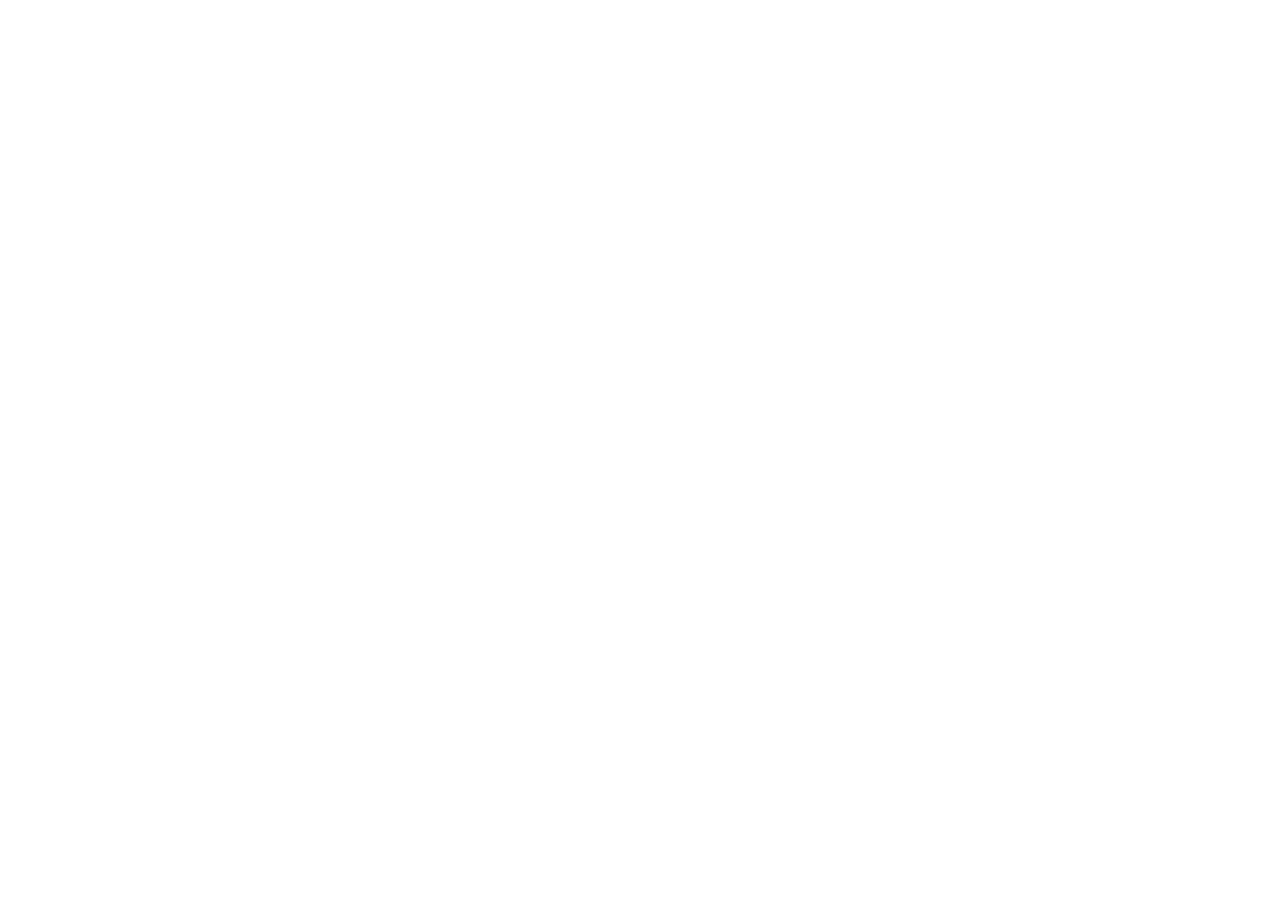
==== app/web/index.html @ 0107b35a "Web: app do motorista, painel admin e demonstração no navegador - App do motorista (Flutter): ficar " ====
<!DOCTYPE html>
<html>
<head>
  <!--
    If you are serving your web app in a path other than the root, change the
    href value below to reflect the base path you are serving from.

    The path provided below has to start and end with a slash "/" in order for
    it to work correctly.

    For more details:
    * https://developer.mozilla.org/en-US/docs/Web/HTML/Element/base

    This is a placeholder for base href that will be replaced by the value of
    the `--base-href` argument provided to `flutter build`.
  -->
  <base href="$FLUTTER_BASE_HREF">

  <meta charset="UTF-8">
  <meta content="IE=Edge" http-equiv="X-UA-Compatible">
  <meta name="description" content="Zipride: app do cliente, app do motorista e painel administrativo (demonstração).">

  <!-- iOS meta tags & icons -->
  <meta name="mobile-web-app-capable" content="yes">
  <meta name="apple-mobile-web-app-status-bar-style" content="black">
  <meta name="apple-mobile-web-app-title" content="Zipride">
  <link rel="apple-touch-icon" href="icons/Icon-192.png">

  <!-- Favicon -->
  <link rel="icon" type="image/png" href="favicon.png"/>

  <title>Zipride Demo</title>
  <link rel="manifest" href="manifest.json">
</head>
<body>
  <!--
    You can customize the "flutter_bootstrap.js" script.
    This is useful to provide a custom configuration to the Flutter loader
    or to give the user feedback during the initialization process.

    For more details:
    * https://docs.flutter.dev/platform-integration/web/initialization
  -->
  <script src="flutter_bootstrap.js" async></script>
</body>
</html>
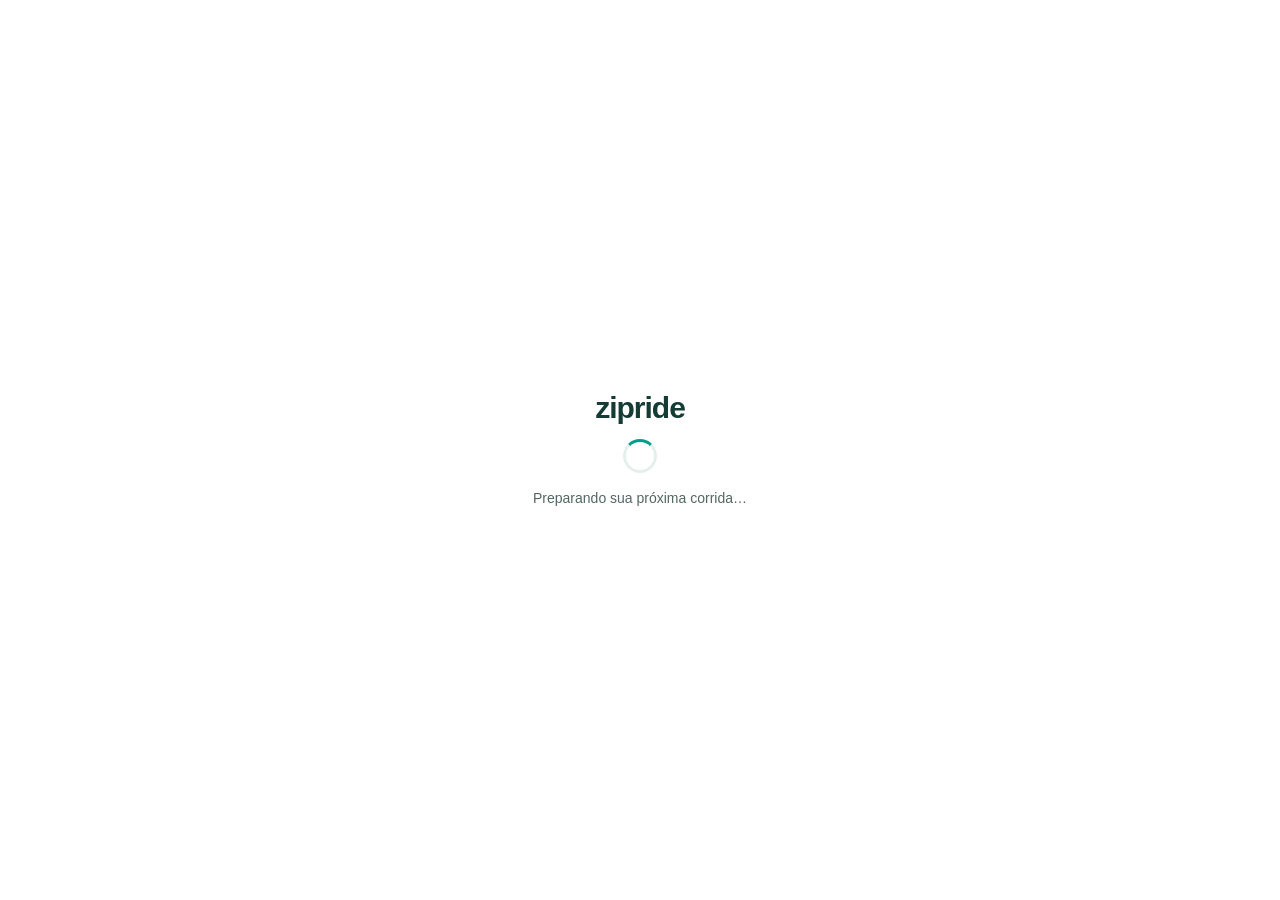
==== commit 02e46e62: "Add shareable Flutter web demo with browser validation" ====
--- a/app/web/index.html
+++ b/app/web/index.html
@@ -1,46 +1,37 @@
 <!DOCTYPE html>
-<html>
+<html lang="pt-BR">
 <head>
-  <!--
-    If you are serving your web app in a path other than the root, change the
-    href value below to reflect the base path you are serving from.
-
-    The path provided below has to start and end with a slash "/" in order for
-    it to work correctly.
-
-    For more details:
-    * https://developer.mozilla.org/en-US/docs/Web/HTML/Element/base
-
-    This is a placeholder for base href that will be replaced by the value of
-    the `--base-href` argument provided to `flutter build`.
-  -->
   <base href="$FLUTTER_BASE_HREF">
-
   <meta charset="UTF-8">
-  <meta content="IE=Edge" http-equiv="X-UA-Compatible">
-  <meta name="description" content="Zipride: app do cliente, app do motorista e painel administrativo (demonstração).">
-
-  <!-- iOS meta tags & icons -->
-  <meta name="mobile-web-app-capable" content="yes">
-  <meta name="apple-mobile-web-app-status-bar-style" content="black">
-  <meta name="apple-mobile-web-app-title" content="Zipride">
-  <link rel="apple-touch-icon" href="icons/Icon-192.png">
-
-  <!-- Favicon -->
-  <link rel="icon" type="image/png" href="favicon.png"/>
-
-  <title>Zipride Demo</title>
-  <link rel="manifest" href="manifest.json">
+  <meta name="viewport" content="width=device-width, initial-scale=1">
+  <meta name="theme-color" content="#009e87">
+  <meta name="description" content="Experimente o Zipride: uma demonstração de corridas em Itapipoca.">
+  <title>Zipride — Experimente</title>
+  <style>
+    html,body{margin:0;height:100%;background:#fff;font-family:Arial,sans-serif}
+    #loading{position:fixed;inset:0;display:grid;place-content:center;text-align:center;color:#153b35;padding:24px;gap:14px}
+    #loading strong{font-size:30px;letter-spacing:-1px}
+    #loading p{margin:0;font-size:14px;line-height:1.6;color:#526762}
+    #loading button{padding:12px 18px;background:#111;color:#fff;border:0;border-radius:12px;font:inherit;cursor:pointer}
+    .spinner{margin:0 auto;width:28px;height:28px;border:3px solid #e6efec;border-top-color:#009e87;border-radius:50%;animation:spin 1s linear infinite}
+    @keyframes spin{to{transform:rotate(360deg)}}
+    @media(prefers-reduced-motion:reduce){.spinner{animation:none}}
+  </style>
 </head>
 <body>
-  <!--
-    You can customize the "flutter_bootstrap.js" script.
-    This is useful to provide a custom configuration to the Flutter loader
-    or to give the user feedback during the initialization process.
-
-    For more details:
-    * https://docs.flutter.dev/platform-integration/web/initialization
-  -->
+  <div id="loading" role="status" aria-live="polite">
+    <strong>zipride</strong>
+    <div class="spinner" aria-hidden="true"></div>
+    <p id="loading-text">Preparando sua próxima corrida…</p>
+    <button id="retry" hidden onclick="location.reload()">Tentar novamente</button>
+  </div>
+  <noscript>Ative o JavaScript no navegador para experimentar o Zipride.</noscript>
+  <script>
+    window.ziprideLoadTimer = setTimeout(() => {
+      document.getElementById('loading-text').textContent = 'O carregamento está demorando. Confira sua conexão ou tente novamente.';
+      document.getElementById('retry').hidden = false;
+    }, 45000);
+  </script>
   <script src="flutter_bootstrap.js" async></script>
 </body>
 </html>
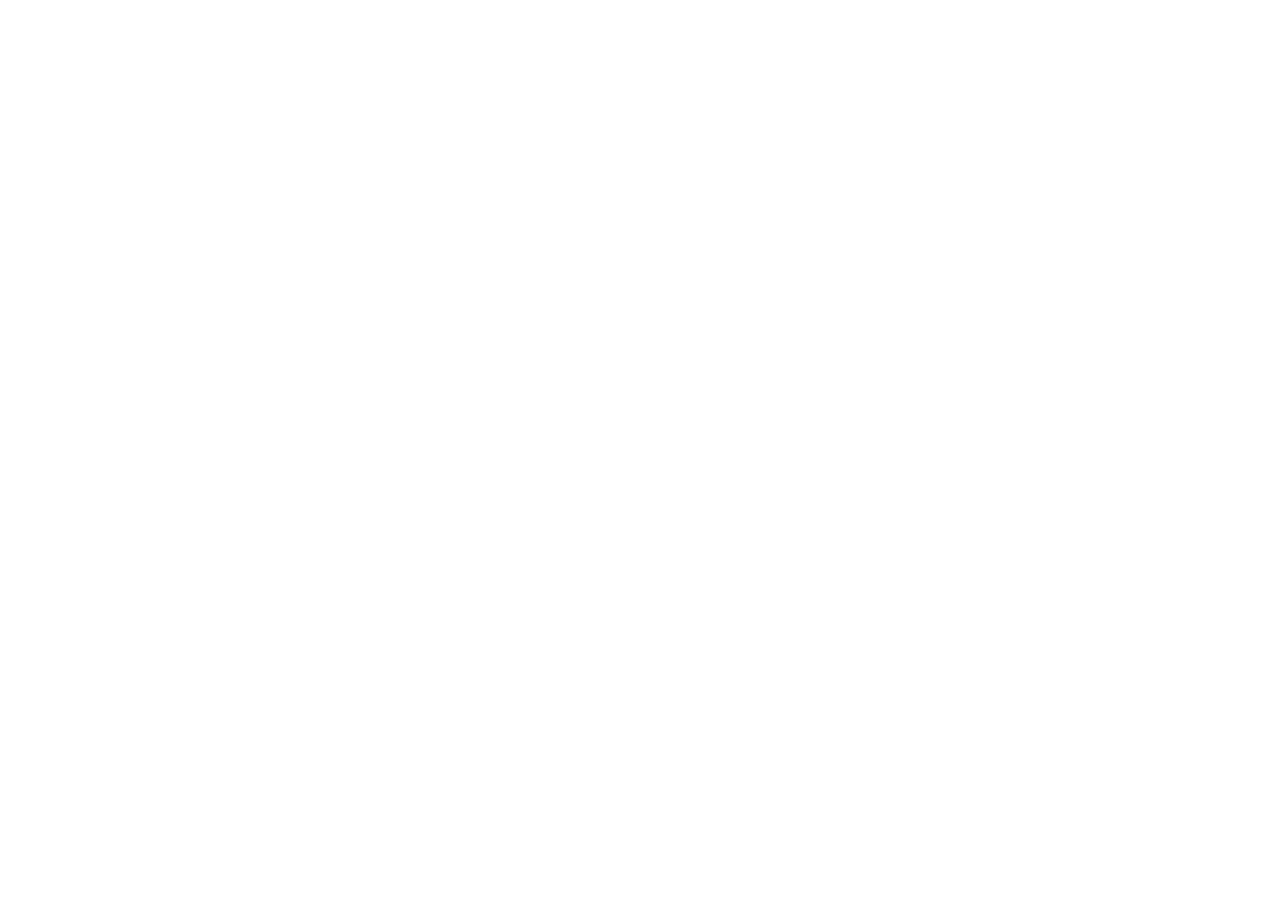
==== commit 09afdbc4: "ITAX: novo nome e visual black em todos os apps - Zipride passa a se chamar ITAX: cliente, motorista" ====
--- a/app/web/index.html
+++ b/app/web/index.html
@@ -1,37 +1,46 @@
 <!DOCTYPE html>
-<html lang="pt-BR">
+<html>
 <head>
+  <!--
+    If you are serving your web app in a path other than the root, change the
+    href value below to reflect the base path you are serving from.
+
+    The path provided below has to start and end with a slash "/" in order for
+    it to work correctly.
+
+    For more details:
+    * https://developer.mozilla.org/en-US/docs/Web/HTML/Element/base
+
+    This is a placeholder for base href that will be replaced by the value of
+    the `--base-href` argument provided to `flutter build`.
+  -->
   <base href="$FLUTTER_BASE_HREF">
+
   <meta charset="UTF-8">
-  <meta name="viewport" content="width=device-width, initial-scale=1">
-  <meta name="theme-color" content="#009e87">
-  <meta name="description" content="Experimente o Zipride: uma demonstração de corridas em Itapipoca.">
-  <title>Zipride — Experimente</title>
-  <style>
-    html,body{margin:0;height:100%;background:#fff;font-family:Arial,sans-serif}
-    #loading{position:fixed;inset:0;display:grid;place-content:center;text-align:center;color:#153b35;padding:24px;gap:14px}
-    #loading strong{font-size:30px;letter-spacing:-1px}
-    #loading p{margin:0;font-size:14px;line-height:1.6;color:#526762}
-    #loading button{padding:12px 18px;background:#111;color:#fff;border:0;border-radius:12px;font:inherit;cursor:pointer}
-    .spinner{margin:0 auto;width:28px;height:28px;border:3px solid #e6efec;border-top-color:#009e87;border-radius:50%;animation:spin 1s linear infinite}
-    @keyframes spin{to{transform:rotate(360deg)}}
-    @media(prefers-reduced-motion:reduce){.spinner{animation:none}}
-  </style>
+  <meta content="IE=Edge" http-equiv="X-UA-Compatible">
+  <meta name="description" content="ITAX: app do cliente, app do motorista e painel administrativo (demonstração).">
+
+  <!-- iOS meta tags & icons -->
+  <meta name="mobile-web-app-capable" content="yes">
+  <meta name="apple-mobile-web-app-status-bar-style" content="black">
+  <meta name="apple-mobile-web-app-title" content="ITAX">
+  <link rel="apple-touch-icon" href="icons/Icon-192.png">
+
+  <!-- Favicon -->
+  <link rel="icon" type="image/png" href="favicon.png"/>
+
+  <title>ITAX Demo</title>
+  <link rel="manifest" href="manifest.json">
 </head>
 <body>
-  <div id="loading" role="status" aria-live="polite">
-    <strong>zipride</strong>
-    <div class="spinner" aria-hidden="true"></div>
-    <p id="loading-text">Preparando sua próxima corrida…</p>
-    <button id="retry" hidden onclick="location.reload()">Tentar novamente</button>
-  </div>
-  <noscript>Ative o JavaScript no navegador para experimentar o Zipride.</noscript>
-  <script>
-    window.ziprideLoadTimer = setTimeout(() => {
-      document.getElementById('loading-text').textContent = 'O carregamento está demorando. Confira sua conexão ou tente novamente.';
-      document.getElementById('retry').hidden = false;
-    }, 45000);
-  </script>
+  <!--
+    You can customize the "flutter_bootstrap.js" script.
+    This is useful to provide a custom configuration to the Flutter loader
+    or to give the user feedback during the initialization process.
+
+    For more details:
+    * https://docs.flutter.dev/platform-integration/web/initialization
+  -->
   <script src="flutter_bootstrap.js" async></script>
 </body>
 </html>
